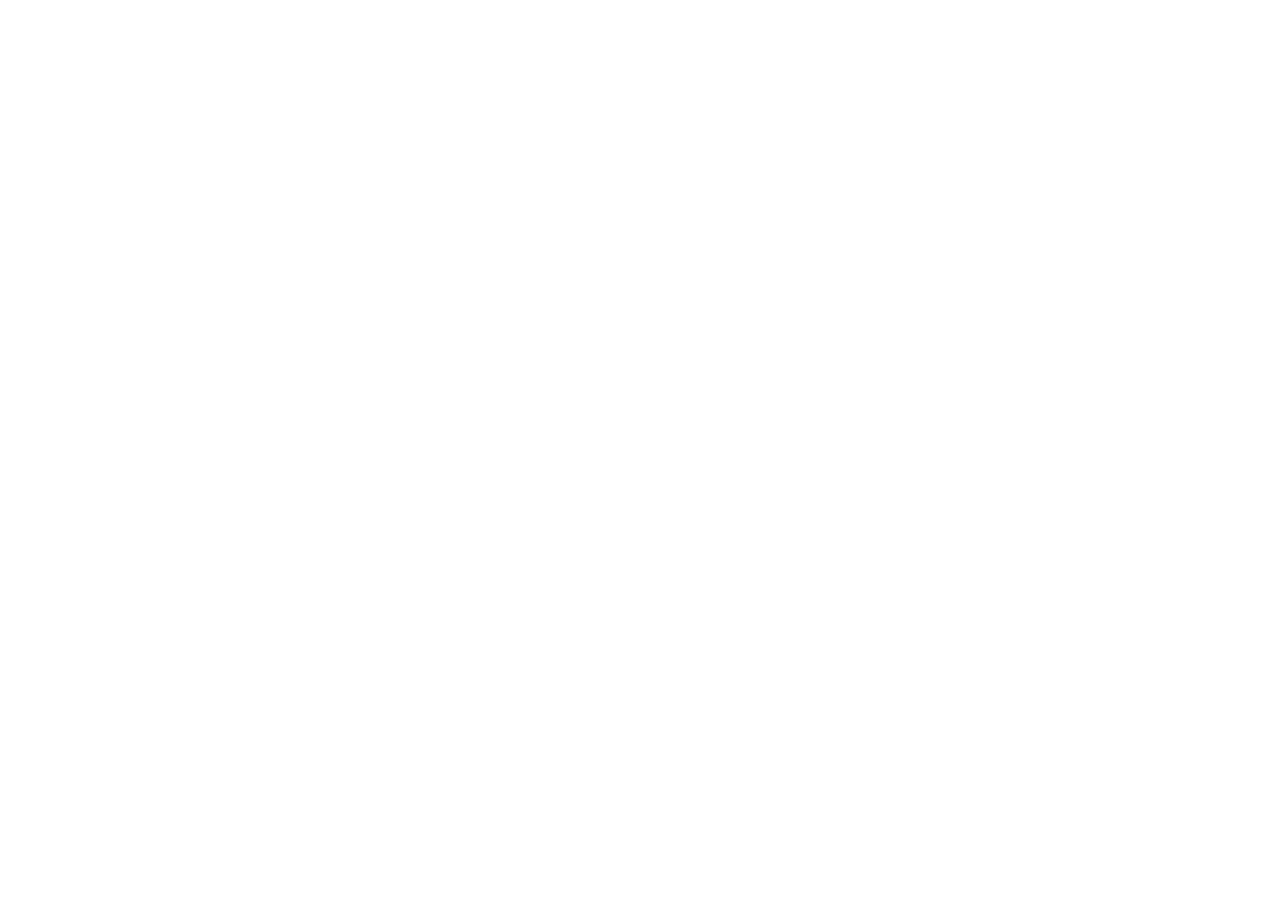
==== src/index.html @ 7610dbd3 "Initial commit" ====
<!DOCTYPE html>
<html lang="en">
  <head>
    <meta charset="UTF-8" />
    <link rel="icon" type="image/svg+xml" href="/favicon.svg" />
    <meta name="viewport" content="width=device-width, initial-scale=1.0" />
    <title>Vanilla App Template</title>
    <link rel="stylesheet" href="./css/styles.css" />
  </head>
  <body>
    <load src="./partials/header.html" icon-path="img/sprite.svg#logo" />

    <main>
      <!-- Loads the specified .html file -->
      <load src="./partials/vite-promo.html" />
      <load src="./partials/badges.html" />
    </main>

    <load src="./partials/footer.html" />

    <script type="module" src="./main.js"></script>
  </body>
</html>
---- src/css/styles.css ----
/**
  |============================
  | include css partials with
  | default @import url()
  |============================
*/
/* Common styles */
@import url('./reset.css');
@import url('./base.css');
@import url('./container.css');
@import url('./animations.css');

/* Sections style */
@import url('./header.css');
@import url('./vite-promo.css');
@import url('./badges.css');
@import url('./back-link.css');
@import url('./footer.css');
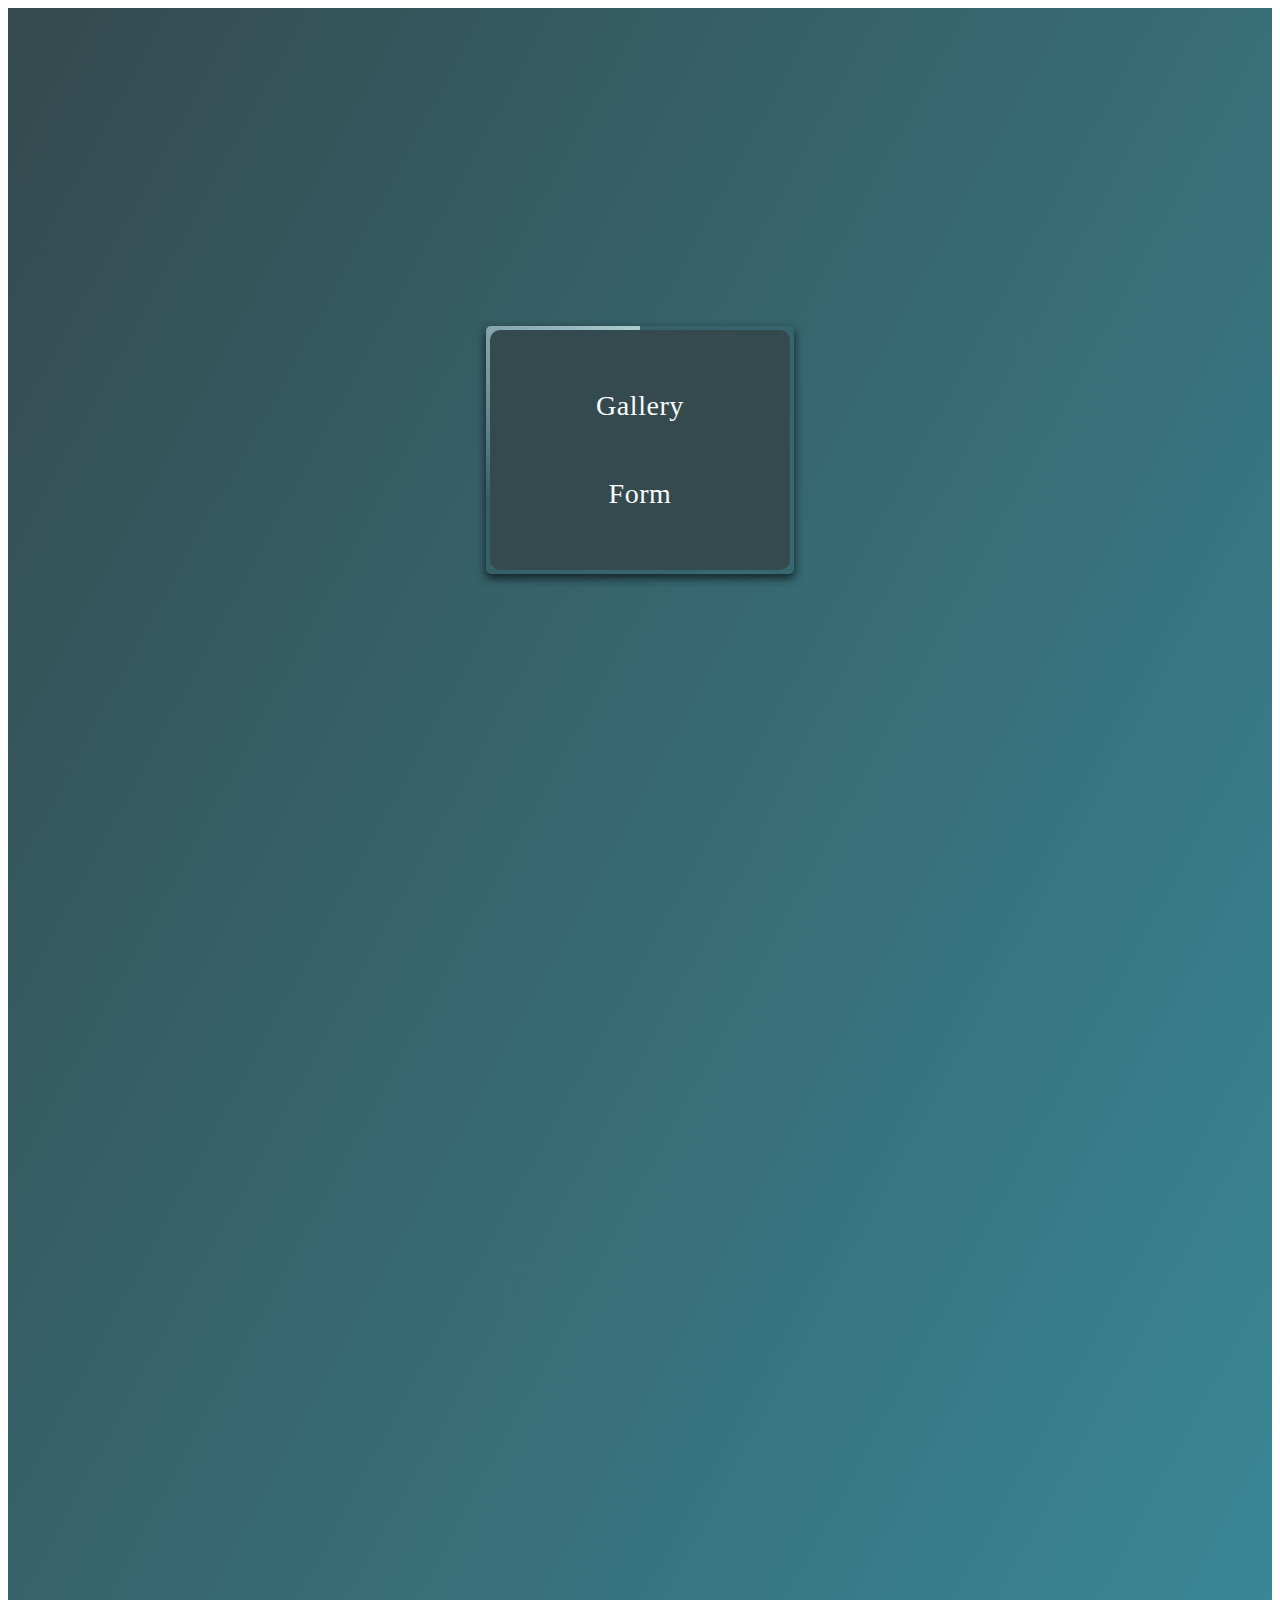
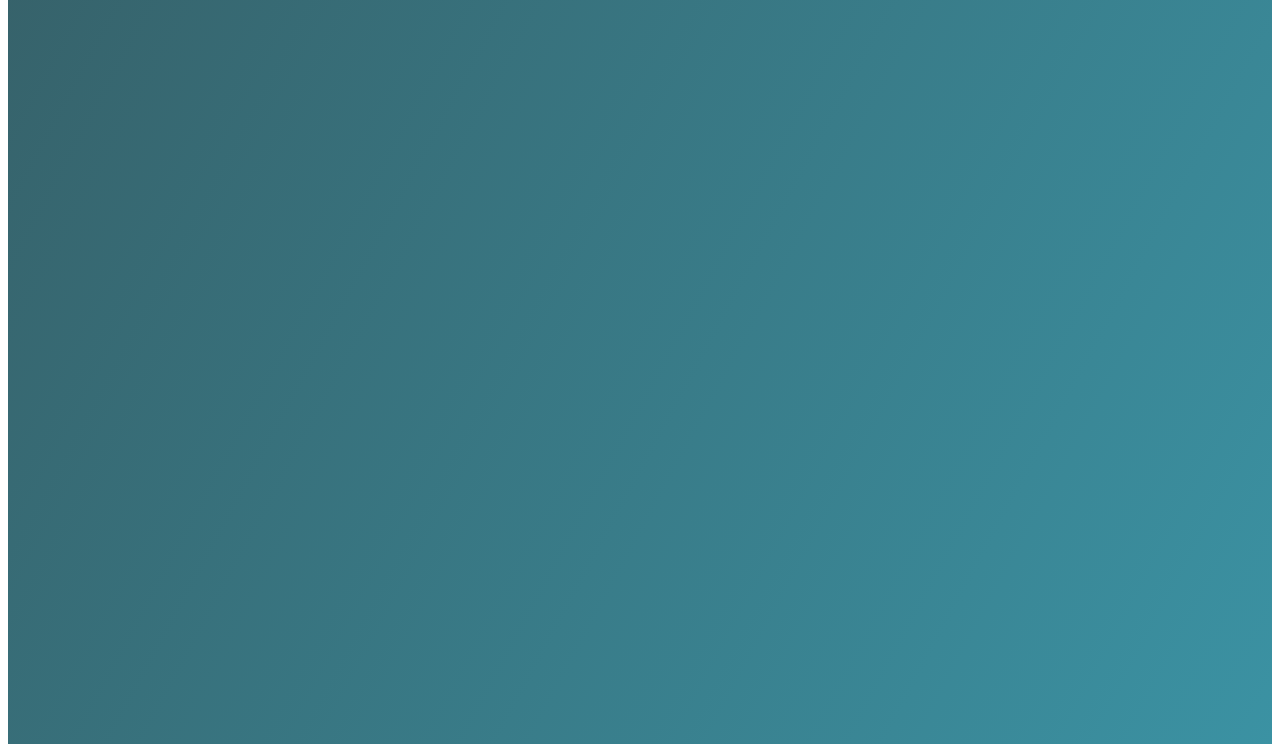
==== commit 38a65f9a: "final version" ====
--- a/src/index.html
+++ b/src/index.html
@@ -4,20 +4,29 @@
     <meta charset="UTF-8" />
     <link rel="icon" type="image/svg+xml" href="/favicon.svg" />
     <meta name="viewport" content="width=device-width, initial-scale=1.0" />
-    <title>Vanilla App Template</title>
+    <title>GOIT-JS-HW-09</title>
     <link rel="stylesheet" href="./css/styles.css" />
   </head>
   <body>
-    <load src="./partials/header.html" icon-path="img/sprite.svg#logo" />
-
     <main>
-      <!-- Loads the specified .html file -->
-      <load src="./partials/vite-promo.html" />
-      <load src="./partials/badges.html" />
+      <div class="container">
+        <div class="main-page">
+          <div class="nav-card">
+            <ul class="nav-list">
+              <li class="nav-item">
+                <a class="nav-link {=$highlight-act}" href="./1-gallery.html"
+                  >Gallery</a
+                >
+              </li>
+              <li class="nav-item">
+                <a class="nav-link {=$highlight-curr}" href="./2-form.html"
+                  >Form</a
+                >
+              </li>
+            </ul>
+          </div>
+        </div>
+      </div>
     </main>
-
-    <load src="./partials/footer.html" />
-
-    <script type="module" src="./main.js"></script>
   </body>
 </html>
--- a/src/css/styles.css
+++ b/src/css/styles.css
@@ -6,13 +6,9 @@
 */
 /* Common styles */
 @import url('./reset.css');
-@import url('./base.css');
 @import url('./container.css');
-@import url('./animations.css');
 
 /* Sections style */
-@import url('./header.css');
-@import url('./vite-promo.css');
-@import url('./badges.css');
 @import url('./back-link.css');
-@import url('./footer.css');
+@import url('./1-gallery.css');
+@import url('./2-form.css');
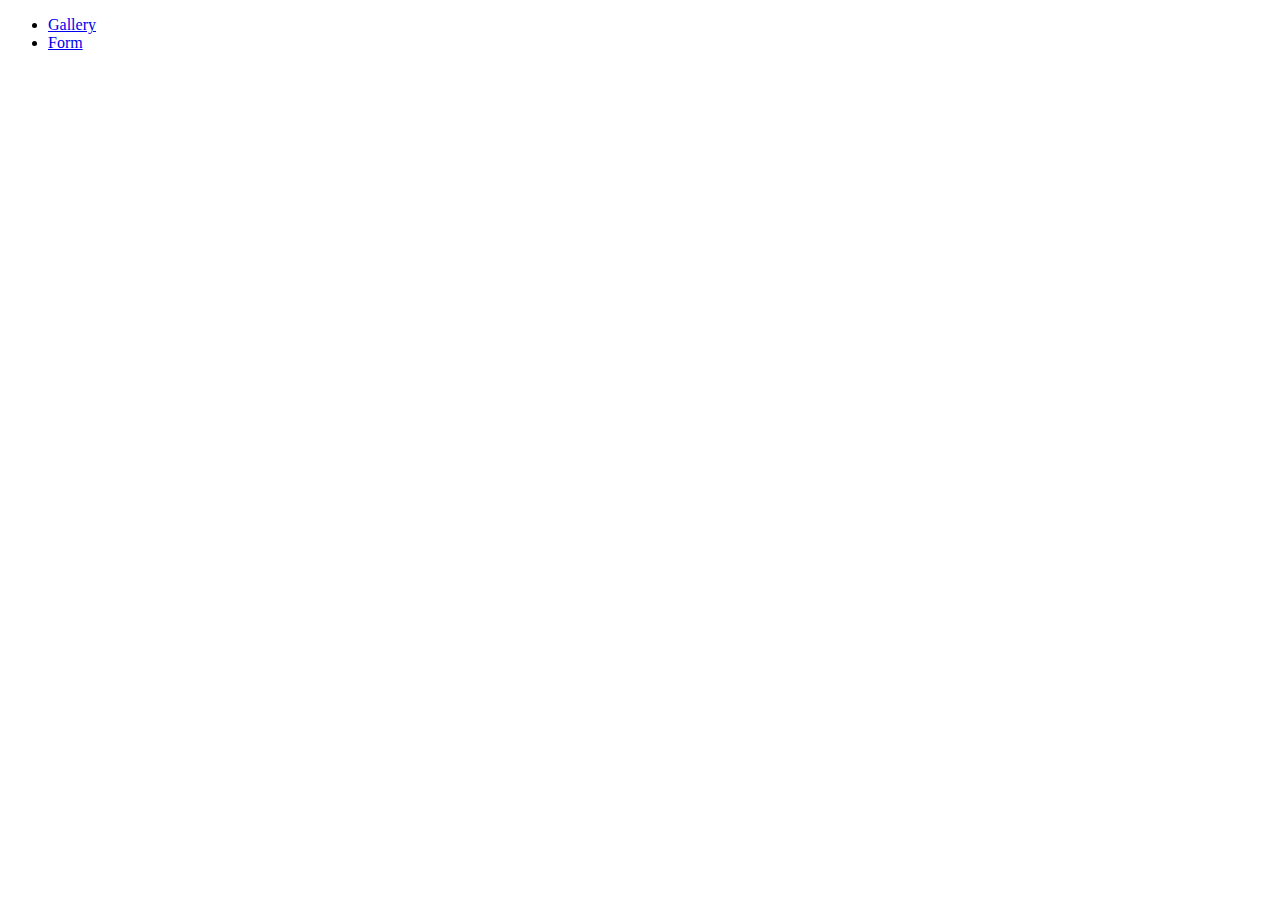
==== commit 6c5da03a: "check disabled styles" ====
--- a/src/index.html
+++ b/src/index.html
@@ -5,7 +5,7 @@
     <link rel="icon" type="image/svg+xml" href="/favicon.svg" />
     <meta name="viewport" content="width=device-width, initial-scale=1.0" />
     <title>GOIT-JS-HW-09</title>
-    <link rel="stylesheet" href="./css/styles.css" />
+    <!-- <link rel="stylesheet" href="./css/styles.css" /> -->
   </head>
   <body>
     <main>
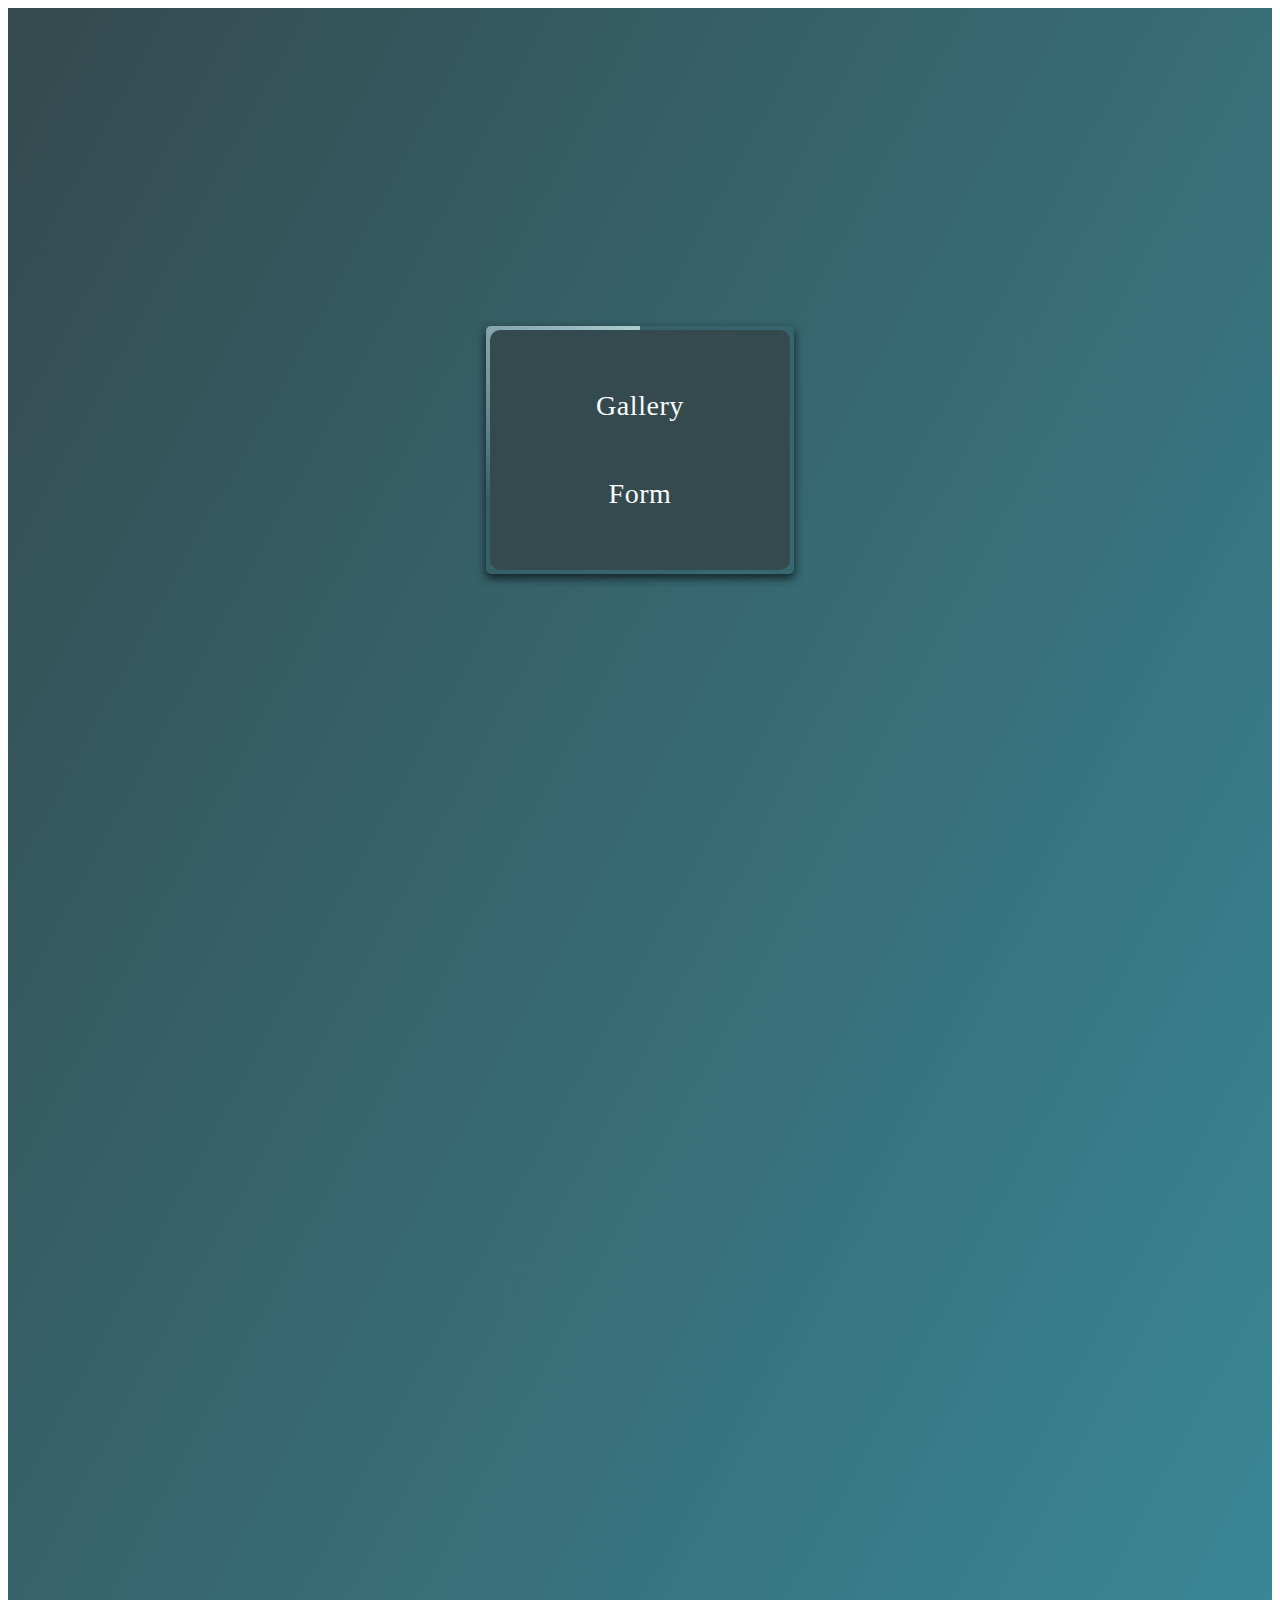
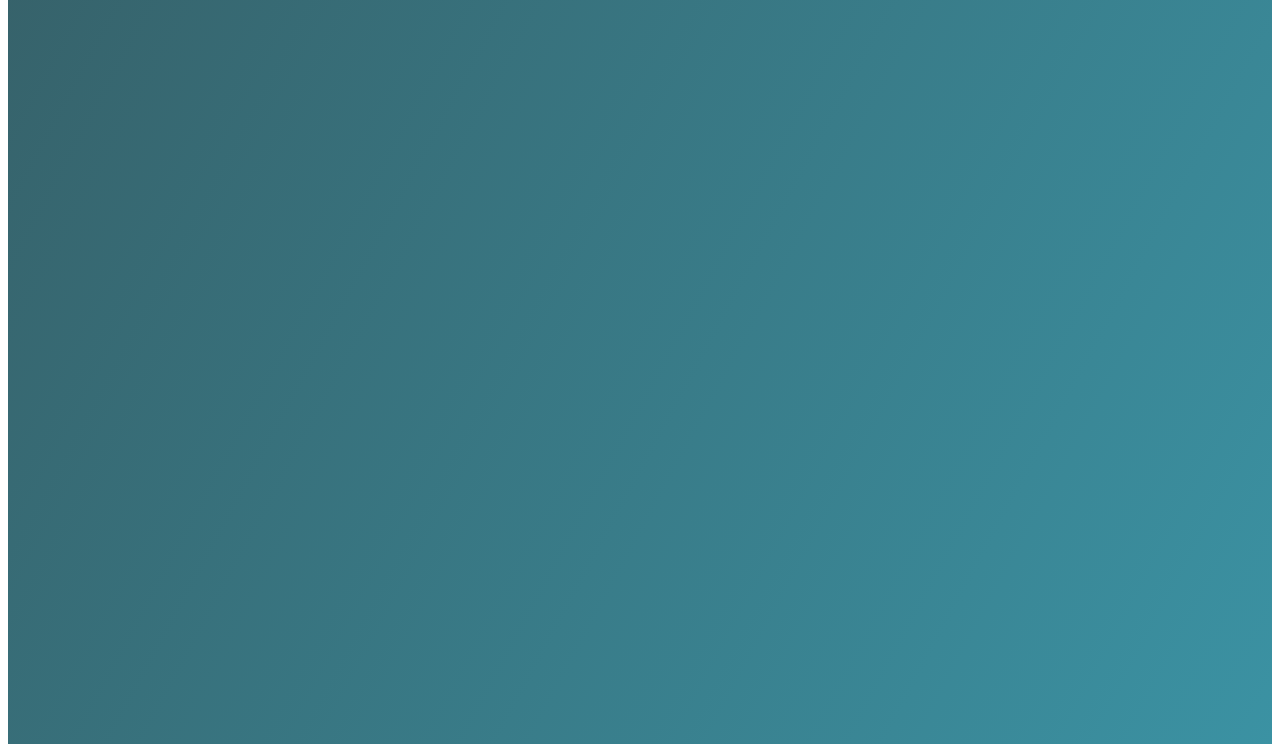
==== commit e64b9cf1: "final" ====
--- a/src/index.html
+++ b/src/index.html
@@ -5,7 +5,7 @@
     <link rel="icon" type="image/svg+xml" href="/favicon.svg" />
     <meta name="viewport" content="width=device-width, initial-scale=1.0" />
     <title>GOIT-JS-HW-09</title>
-    <!-- <link rel="stylesheet" href="./css/styles.css" /> -->
+    <link rel="stylesheet" href="./css/styles.css" />
   </head>
   <body>
     <main>
@@ -14,14 +14,10 @@
           <div class="nav-card">
             <ul class="nav-list">
               <li class="nav-item">
-                <a class="nav-link {=$highlight-act}" href="./1-gallery.html"
-                  >Gallery</a
-                >
+                <a class="nav-link" href="./1-gallery.html">Gallery</a>
               </li>
               <li class="nav-item">
-                <a class="nav-link {=$highlight-curr}" href="./2-form.html"
-                  >Form</a
-                >
+                <a class="nav-link" href="./2-form.html">Form</a>
               </li>
             </ul>
           </div>
--- a/src/css/styles.css
+++ b/src/css/styles.css
@@ -1,9 +1,3 @@
-/**
-  |============================
-  | include css partials with
-  | default @import url()
-  |============================
-*/
 /* Common styles */
 @import url('./reset.css');
 @import url('./container.css');
